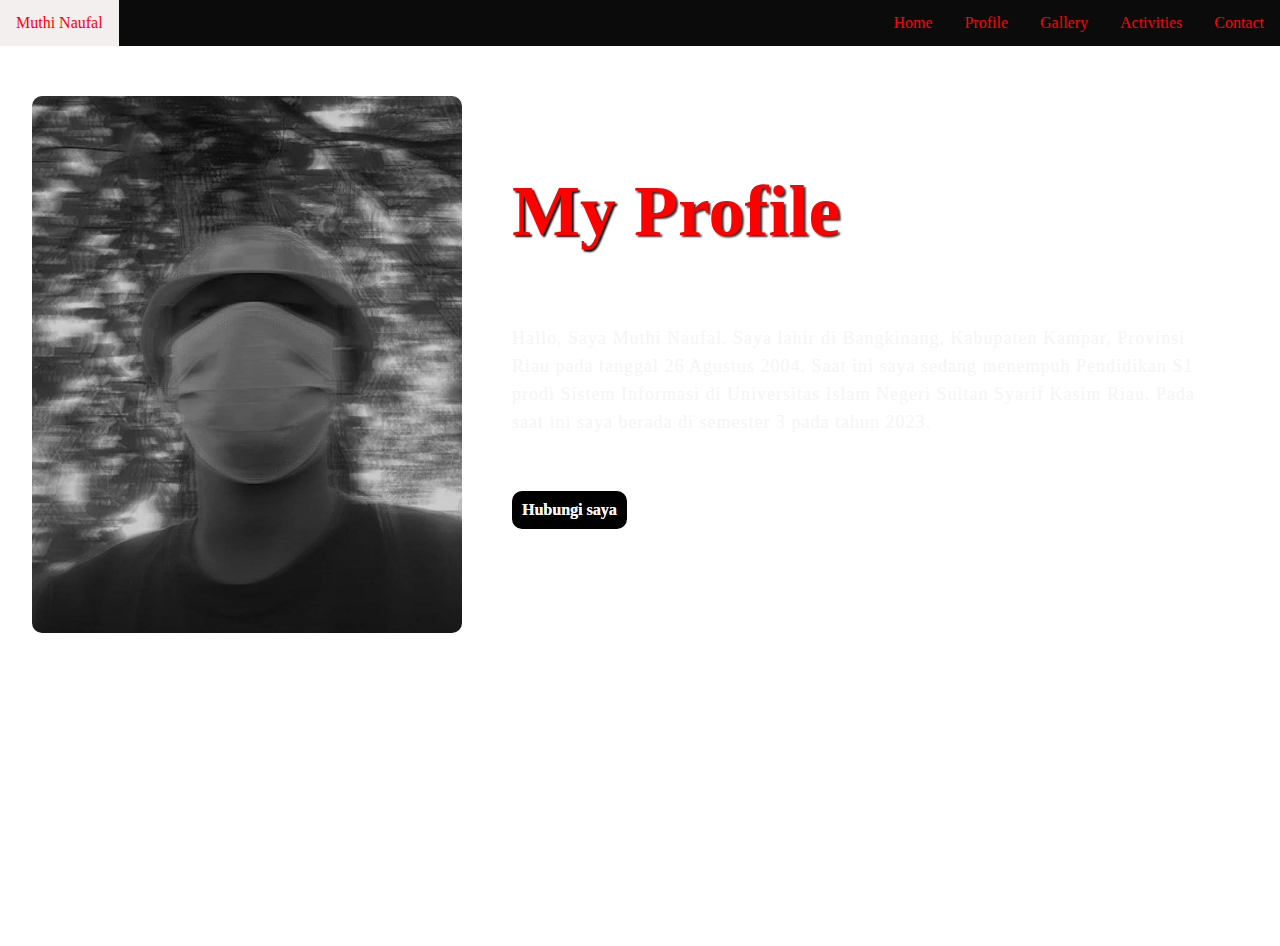
==== Profile.html @ 8bba3824 "first commit" ====
<!DOCTYPE html>
<html lang="en">
<head>
    <meta charset="UTF-8">
    <meta http-equiv="X-UA-Compatible" content="IE=edge">
    <meta name="viewport" content="width=device-width, initial-scale=1.0">
    <title>Profile</title>
 <!-- 
    - favicon
  -->
  <link rel="shortcut icon" href="Icon/logo.png" type="image/svg+xml">
    <link rel="stylesheet" href="Style.css">

</head>
<body>
    <div class="container">
        <nav>
            <ul>
                <!-- Logo -->
                <div class="logo">
                    <li><a href="#">Muthi Naufal</a></li>
                </div>
                
                <!-- Navbar -->
                <div class="navbar">
                    <li><a href="Contact.html">Contact</a></li>
                    <li><a href="Activities.html">Activities</a></li>
                    <li><a href="Gallery.html">Gallery</a></li>
                    <li><a href="Profile.html">Profile</a></li>
                    <li><a href="index.html">Home</a></li>
                </div>
            </ul>
        </nav>

        <!-- Selection -->
        <div class="container-profile">
            <section class="container">
                <div class="main">
                    <img src="images/aaaaaaaaaaaq.jpg" alt="">
    
                    <div class="profile-text">
                        <h2><span>My </span>Profile</h2>
                        <h5>Mahasiswa UIN Suska Riau</h5>
                        <p>Hallo, Saya Muthi Naufal. Saya lahir di Bangkinang, Kabupaten Kampar, Provinsi Riau pada tanggal 26 Agustus 2004.
                            Saat ini saya sedang menempuh Pendidikan S1 prodi Sistem Informasi di Universitas Islam Negeri Sultan Syarif Kasim Riau.
                            Pada saat ini saya berada di semester 3 pada tahun 2023.
                        </p>
    
                        <a href="Contact.html">Hubungi saya</a>
                    </div>
                </div>
            </section>
        </div>
    </div>
</body>
</html>
---- Style.css ----
* {
    margin: 0;
    padding: 0;
}

.container {
  height: 100vh;
  width: 100%;
  background-image: url(https://t3.ftcdn.net/jpg/01/93/30/82/240_F_193308213_5LiF1rJ3Tg6pHBVuOIZPLKDj5pn7VVhR.jpg);
  background-size: cover;
  background-position: center;
}


ul {
  list-style-type: none;
  margin: 0;
  padding: 0;
  overflow: hidden;
  background-color: #0b0b0b;
}

li {
  float: right;
}

li a {
  display: block;
  text-align: center;
  padding: 14px 16px;
  text-decoration: none;
}

li a:hover {
  background-color: #f3efef;
}

.navbar li a {
  color: rgb(255, 0, 0);
  transition: ease;
}

.logo {
  float: left;
}

.logo li a {
  color: rgb(255, 0, 0);
}

.isi {
  position: absolute;
  top: 35%;
  left: 9%;
  transform: rotateY('-50%');
}

h1 {
  color: rgb(255, 255, 255);
  margin: 20px 0px 20px;
  font-size: 75px;
}
h3 {
  color: rgb(255, 255, 255);
  font-size: 25px;
  margin-bottom: 50px;
}

h4 {
  color: rgb(255, 0, 0);
  letter-spacing: 2px;
  font-size: 20px;
}

span {
  color: rgb(255, 255, 255);
}

.about {
  width: 500px;
  margin-top: 30px;
  margin-left: 30px;
  margin-right: 30px;
}

.about img {
  height: auto;
  width: 200px;
}

.about-text {
  width: 500px;
  color: rgb(0, 0, 0);
  text-align: left;
  padding-left: 30px;
  padding-top: 30px;
}

.main {
  width: 100vh;
  max-width: 95%;
  margin: 0 auto;
  display: flex;
  align-items: center;
  justify-content: space-around;
}
.isi a {
  background: rgb(0, 0, 0);
  padding: 10px 10px;
  text-decoration: none;
  font-weight: bold;
  color: #ffffff;
  display: inline-block;
  margin: 20px 0;    
  border-radius: 5px;
}

.isi a:hover {
  background: transparent;
  border: 2px solid #333;
  color: rgb(255, 255, 255);
  background: rgb(255, 0, 0);
}

.image{
  bottom: 0;
  right: 100%;
}

.Foto {
  height: 80%;
  width: auto;
  position: absolute;
  left: 60%;
  bottom: 20;
  transform: rotateX('-50%');
  transform: bottom 1s, left 1s;
  
}


  /* Profile */

  .container-profile {
    height: 100vh;
    width: 100%;
    background-image: url(images/Profile_BG.png);
    background-size: cover;
    background-position: center;
  }
  
  .main { 
    width: 200vh;
    max-width: 95%;
    margin: 0 auto;
    display: flex;
    align-items: center;
    justify-content: space-around;
  }
  
  .profile-text h2 {
    color: rgb(255, 0, 0);
    font-size: 72px;
    text-transform: capitalize;
    margin-top: 30px;
    text-shadow: 2px 2px 2px #333;
  }
  
  .main img {
    margin-top: 50px;
    height: auto;
    width: 430px;
    border-radius: 10px;
  }
  
  .profile-text {
    padding: 50px;
  }
  
  .profile-text h5 {
    padding: 10px 0;
    color: rgb(255, 255, 255);
    letter-spacing: 2px;
    font-size: 22px;
    margin-bottom: 25px;
    text-transform: capitalize;
  }
  
  .profile-text p {
    float: left;
    color: whitesmoke;
    letter-spacing: 1px;
    line-height: 28px;
    font-size: 18px;
    margin-bottom: 45px;
  }
  
  .profile-text span {
    color: rgb(255, 0, 0);
    text-shadow: 2px 2px 2px black;
  }
  
  .profile-text a {
    background: rgb(0, 0, 0);
    padding: 10px 10px;
    text-decoration: none;
    font-weight: bold;
    color: whitesmoke;
    text-shadow: 0.2px 0.2px 0.2px white;
    display: inline-block;
    margin: 10px 0;
    border-radius: 10px;
    transition: .3s;
  }
  
  .profile-text a:hover {
    background: transparent;
    border: 2px solid #333;
    color: rgb(0, 0, 0);
    background: rgb(255, 255, 255);
  }



/* Gallery */

.title-gallery {
  color: rgb(255, 0, 0);
  font-size: 50px;
  width: 100vh;
  margin: 30px auto;
  text-align: center;
}

.box-gallery {
  display: flex;
  justify-content: center;
  align-items: center;
  min-height: 400px;
}
.card-gallery {
  height: 200px;
  width: 200px;
  padding: 20px 20px;
  background: rgb(255, 255, 255);
  border-radius: 15px;
  margin: 15px;
  position: relative;
  overflow: hidden;
  text-align: center;
}

.card-gallery img {
  height: 90%;
  width: 90%;
  display: block;
  text-align: center;
  margin: 0 5%;
  border-radius: 5px;
}

.card-gallery h5 {
  padding-top: 10px;
  color: #111;
  font-size: 15px;
  margin-bottom: 15px;
}



/* Activities */

.title {
  color: rgb(255, 0, 0);
  font-size: 50px;
  width: 100vh;
  margin: 30px auto;
  text-align: center;
}

.box {
  display: flex;
  justify-content: center;
  align-items: center;
  min-height: 400px;
}
.card {
  height: 300px;
  width: 300px;
  padding: 20px 35px;
  background: rgb(255, 255, 255);
  border-radius: 15px;
  margin: 15px;
  position: relative;
  overflow: hidden;
  text-align: center;
}

.card img {
  height: auto;
  width: 30%;
  display: block;
  text-align: center;
  margin: 0 34%;
  color: #f9004d;
}

.card h5 {
  padding-top: 10px;
  color: #111;
  font-size: 25px;
  margin-bottom: 15px;
}

.pra p {
  color: #333;
  font-size: 20px;
  line-height: 27px;
  margin-bottom: 25px;
}
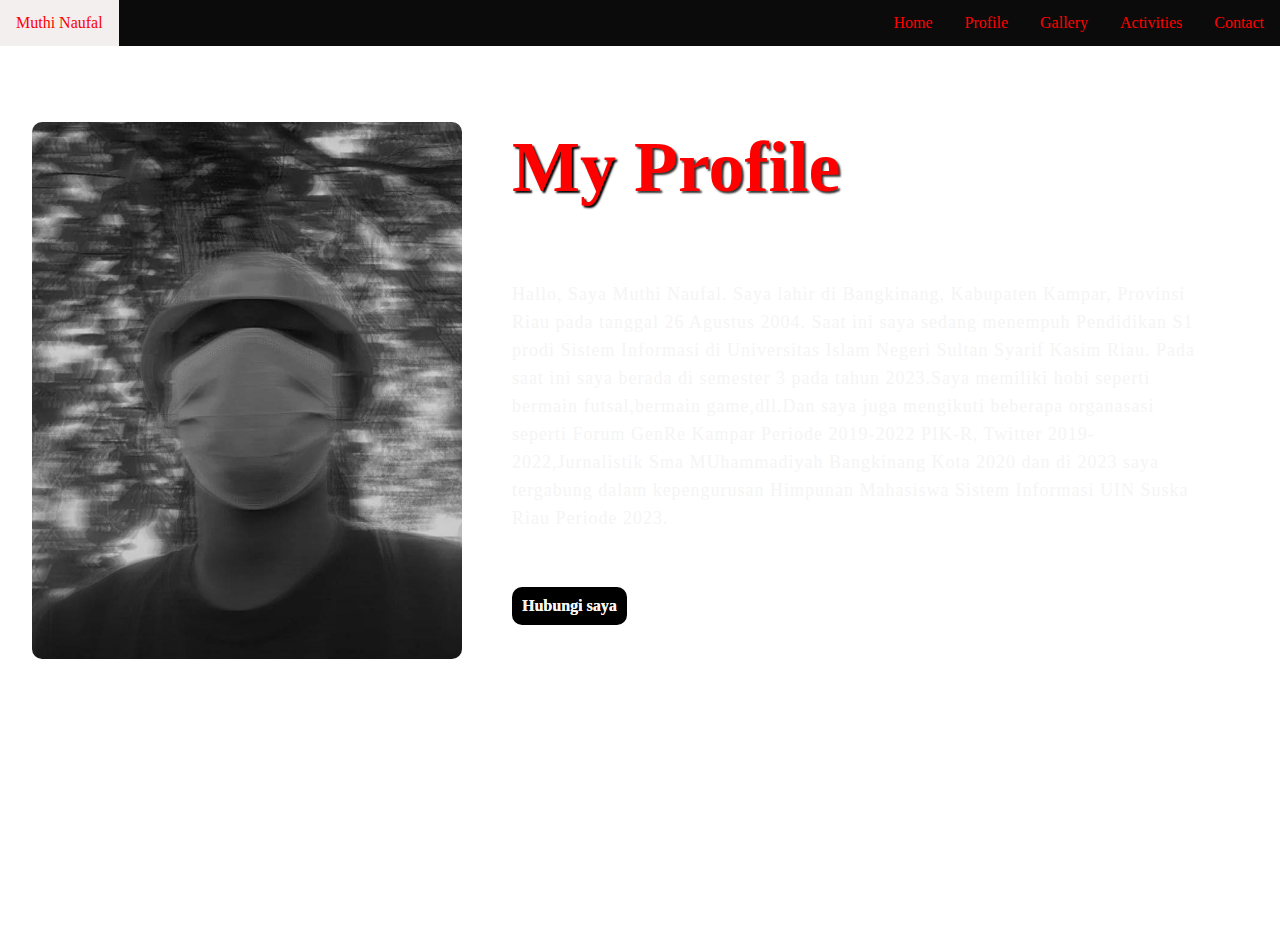
==== commit 39d13cf7: "menambahkan profile" ====
--- a/Profile.html
+++ b/Profile.html
@@ -43,7 +43,7 @@
                         <h5>Mahasiswa UIN Suska Riau</h5>
                         <p>Hallo, Saya Muthi Naufal. Saya lahir di Bangkinang, Kabupaten Kampar, Provinsi Riau pada tanggal 26 Agustus 2004.
                             Saat ini saya sedang menempuh Pendidikan S1 prodi Sistem Informasi di Universitas Islam Negeri Sultan Syarif Kasim Riau.
-                            Pada saat ini saya berada di semester 3 pada tahun 2023.
+                            Pada saat ini saya berada di semester 3 pada tahun 2023.Saya memiliki hobi seperti bermain futsal,bermain game,dll.Dan saya juga mengikuti beberapa organasasi seperti Forum GenRe Kampar Periode 2019-2022 PIK-R, Twitter 2019-2022,Jurnalistik Sma MUhammadiyah Bangkinang Kota 2020 dan di 2023 saya tergabung dalam kepengurusan Himpunan Mahasiswa Sistem Informasi UIN Suska Riau Periode 2023.
                         </p>
     
                         <a href="Contact.html">Hubungi saya</a>
--- a/Style.css
+++ b/Style.css
@@ -8,7 +8,7 @@
   width: 100%;
   background-image: url(https://t3.ftcdn.net/jpg/01/93/30/82/240_F_193308213_5LiF1rJ3Tg6pHBVuOIZPLKDj5pn7VVhR.jpg);
   background-size: cover;
-  background-position: center;
+  
 }
 
 
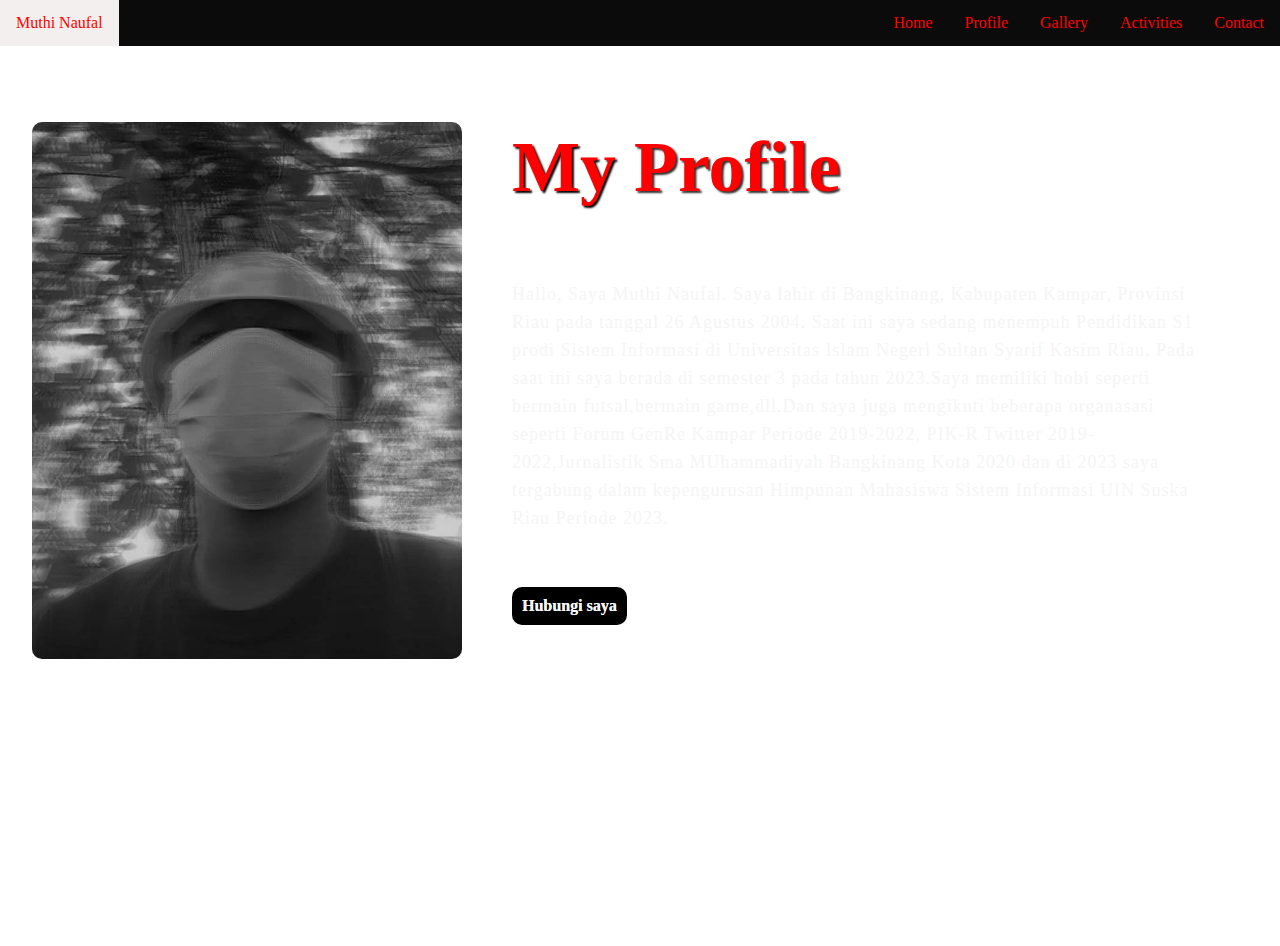
==== commit 47c664e3: "merubah profile" ====
--- a/Profile.html
+++ b/Profile.html
@@ -43,7 +43,7 @@
                         <h5>Mahasiswa UIN Suska Riau</h5>
                         <p>Hallo, Saya Muthi Naufal. Saya lahir di Bangkinang, Kabupaten Kampar, Provinsi Riau pada tanggal 26 Agustus 2004.
                             Saat ini saya sedang menempuh Pendidikan S1 prodi Sistem Informasi di Universitas Islam Negeri Sultan Syarif Kasim Riau.
-                            Pada saat ini saya berada di semester 3 pada tahun 2023.Saya memiliki hobi seperti bermain futsal,bermain game,dll.Dan saya juga mengikuti beberapa organasasi seperti Forum GenRe Kampar Periode 2019-2022 PIK-R, Twitter 2019-2022,Jurnalistik Sma MUhammadiyah Bangkinang Kota 2020 dan di 2023 saya tergabung dalam kepengurusan Himpunan Mahasiswa Sistem Informasi UIN Suska Riau Periode 2023.
+                            Pada saat ini saya berada di semester 3 pada tahun 2023.Saya memiliki hobi seperti bermain futsal,bermain game,dll.Dan saya juga mengikuti beberapa organasasi seperti Forum GenRe Kampar Periode 2019-2022, PIK-R Twitter 2019-2022,Jurnalistik Sma MUhammadiyah Bangkinang Kota 2020 dan di 2023 saya tergabung dalam kepengurusan Himpunan Mahasiswa Sistem Informasi UIN Suska Riau Periode 2023.
                         </p>
     
                         <a href="Contact.html">Hubungi saya</a>
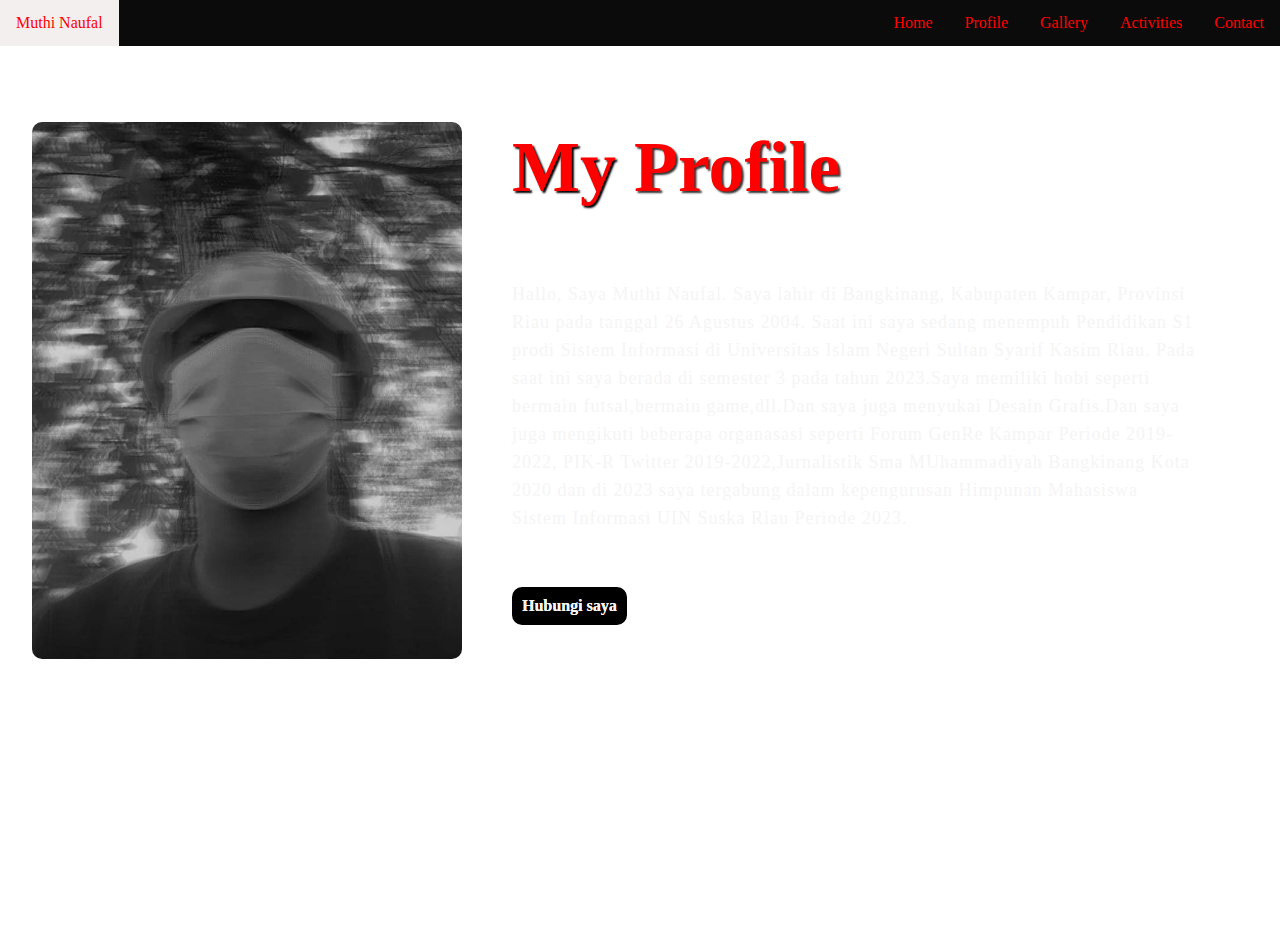
==== commit 802379ec: "merubah profile" ====
--- a/Profile.html
+++ b/Profile.html
@@ -43,7 +43,7 @@
                         <h5>Mahasiswa UIN Suska Riau</h5>
                         <p>Hallo, Saya Muthi Naufal. Saya lahir di Bangkinang, Kabupaten Kampar, Provinsi Riau pada tanggal 26 Agustus 2004.
                             Saat ini saya sedang menempuh Pendidikan S1 prodi Sistem Informasi di Universitas Islam Negeri Sultan Syarif Kasim Riau.
-                            Pada saat ini saya berada di semester 3 pada tahun 2023.Saya memiliki hobi seperti bermain futsal,bermain game,dll.Dan saya juga mengikuti beberapa organasasi seperti Forum GenRe Kampar Periode 2019-2022, PIK-R Twitter 2019-2022,Jurnalistik Sma MUhammadiyah Bangkinang Kota 2020 dan di 2023 saya tergabung dalam kepengurusan Himpunan Mahasiswa Sistem Informasi UIN Suska Riau Periode 2023.
+                            Pada saat ini saya berada di semester 3 pada tahun 2023.Saya memiliki hobi seperti bermain futsal,bermain game,dll.Dan saya juga menyukai Desain Grafis.Dan saya juga mengikuti beberapa organasasi seperti Forum GenRe Kampar Periode 2019-2022, PIK-R Twitter 2019-2022,Jurnalistik Sma MUhammadiyah Bangkinang Kota 2020 dan di 2023 saya tergabung dalam kepengurusan Himpunan Mahasiswa Sistem Informasi UIN Suska Riau Periode 2023.
                         </p>
     
                         <a href="Contact.html">Hubungi saya</a>
